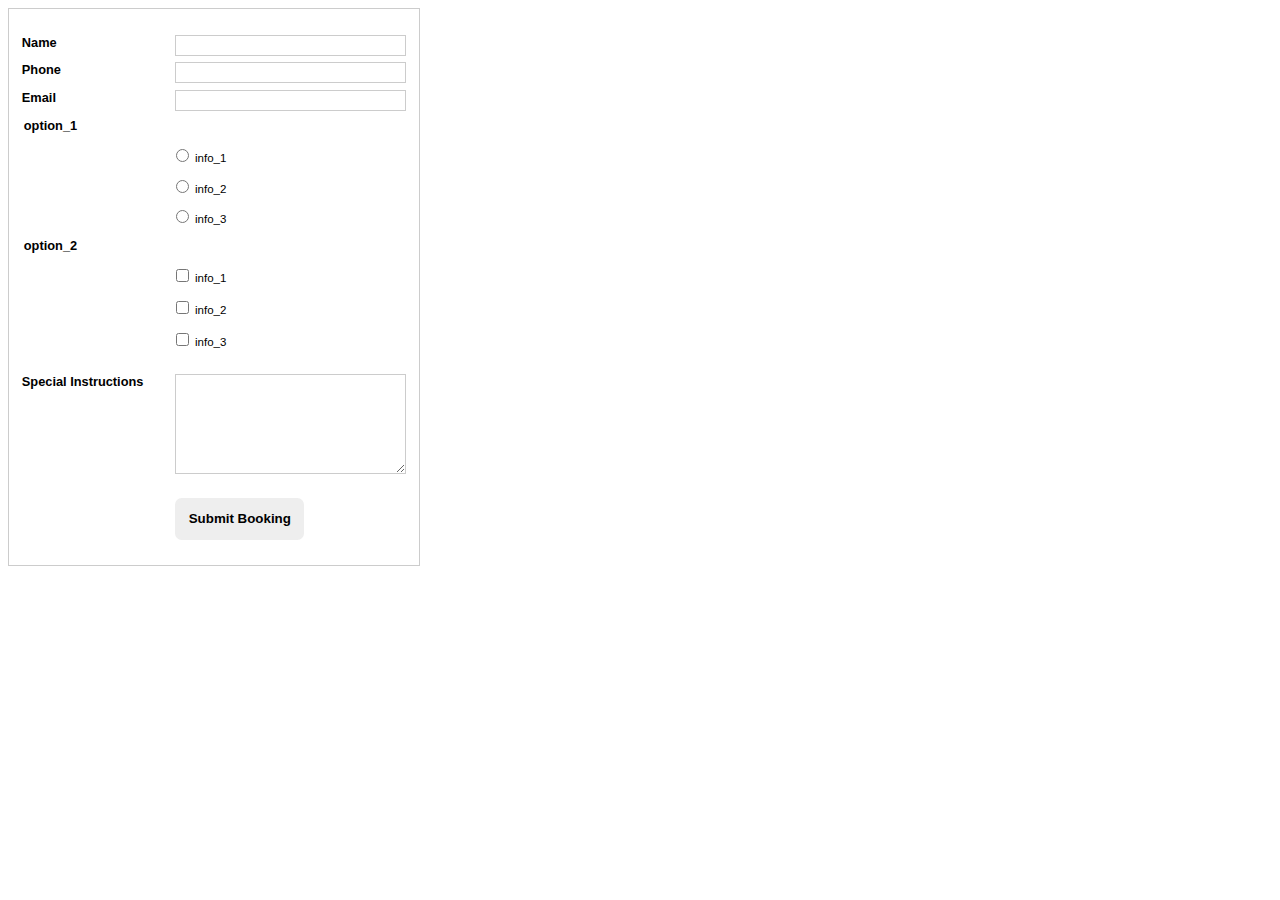
==== template/index.html @ 3822c38e "python code" ====
<!DOCTYPE html>
<html lang="en">
	<head>
		<meta charset="utf-8">
		<meta name="viewport" content="width=device-width, initial-scale=1">
		<meta http-equiv="x-ua-compatible" content="ie=edge">
	<title>My Example</title>

	<link rel="stylesheet" href="style.css">

	</head>
	<body>

		<form class="myForm" method = 'POST'>
		<p>
			<label>Name
			<input id="Name" type="text" name="customer_name" required>
			</label> 
		</p>

		<p>
			<label>Phone 
			<input type="tel" name="phone_number">
			</label>
		</p>

		<p>
			<label>Email 
			<input type="email" name="email_address">
			</label>
		</p>

		<fieldset>
			<legend>option_1</legend>
			<p><label class="choice"> <input type="radio" name="taxi" required value="info_1"> info_1 </label></p>
			<p><label class="choice"> <input type="radio" name="taxi" required value="info_2"> info_2 </label></p>
			<p><label class="choice"> <input type="radio" name="taxi" required value="info_3"> info_3 </label></p>
		</fieldset>

		<fieldset>
			<legend>option_2</legend>
			<p><label class="choice"> <input type="checkbox" name="extras" value="info_1"> info_1 </label></p>
			<p><label class="choice"> <input type="checkbox" name="extras" value="info_2"> info_2 </label></p>
			<p><label class="choice"> <input type="checkbox" name="extras" value="info_3"> info_3 </label></p>
		</fieldset>

		<p>
			<label>Special Instructions
			<textarea name="comments" maxlength="500"></textarea>
			</label>
		</p>

		<p><button type='submit' value='Submit Form' onclick='jsonResume()'>Submit Booking</button></p>

		</form>

		<script src="myJsonResume.js"></script>

	</body>
</html>
---- template/style.css ----
.myForm {
    font-family: "Lucida Sans Unicode", "Lucida Grande", sans-serif;
    font-size: 0.8em;
    width: 30em;
    padding: 1em;
    border: 1px solid #ccc;
    }

    .myForm * {
    box-sizing: border-box;
    }

    .myForm fieldset {
    border: none;
    padding: 0;
    }

    .myForm legend,
    .myForm label {
    padding: 0;
    font-weight: bold;
    }

    .myForm label.choice {
    font-size: 0.9em;
    font-weight: normal;
    }

    .myForm label {
    text-align: left;
    display: block;
    }

    .myForm input[type="text"],
    .myForm input[type="tel"],
    .myForm input[type="email"],
    .myForm input[type="datetime-local"],
    .myForm select,
    .myForm textarea {
    float: right;
    width: 60%;
    border: 1px solid #ccc;
    font-family: "Lucida Sans Unicode", "Lucida Grande", sans-serif;
    font-size: 0.9em;
    padding: 0.3em;
    }

    .myForm textarea {
    height: 100px;
    }

    .myForm input[type="radio"],
    .myForm input[type="checkbox"] {
    margin-left: 40%;
    }

    .myForm button {
    padding: 1em;
    border-radius: 0.5em;
    background: #eee;
    border: none;
    font-weight: bold;
    margin-left: 40%;
    margin-top: 1.8em;
    }

    .myForm button:hover {
    background: #ccc;
    cursor: pointer;
    }
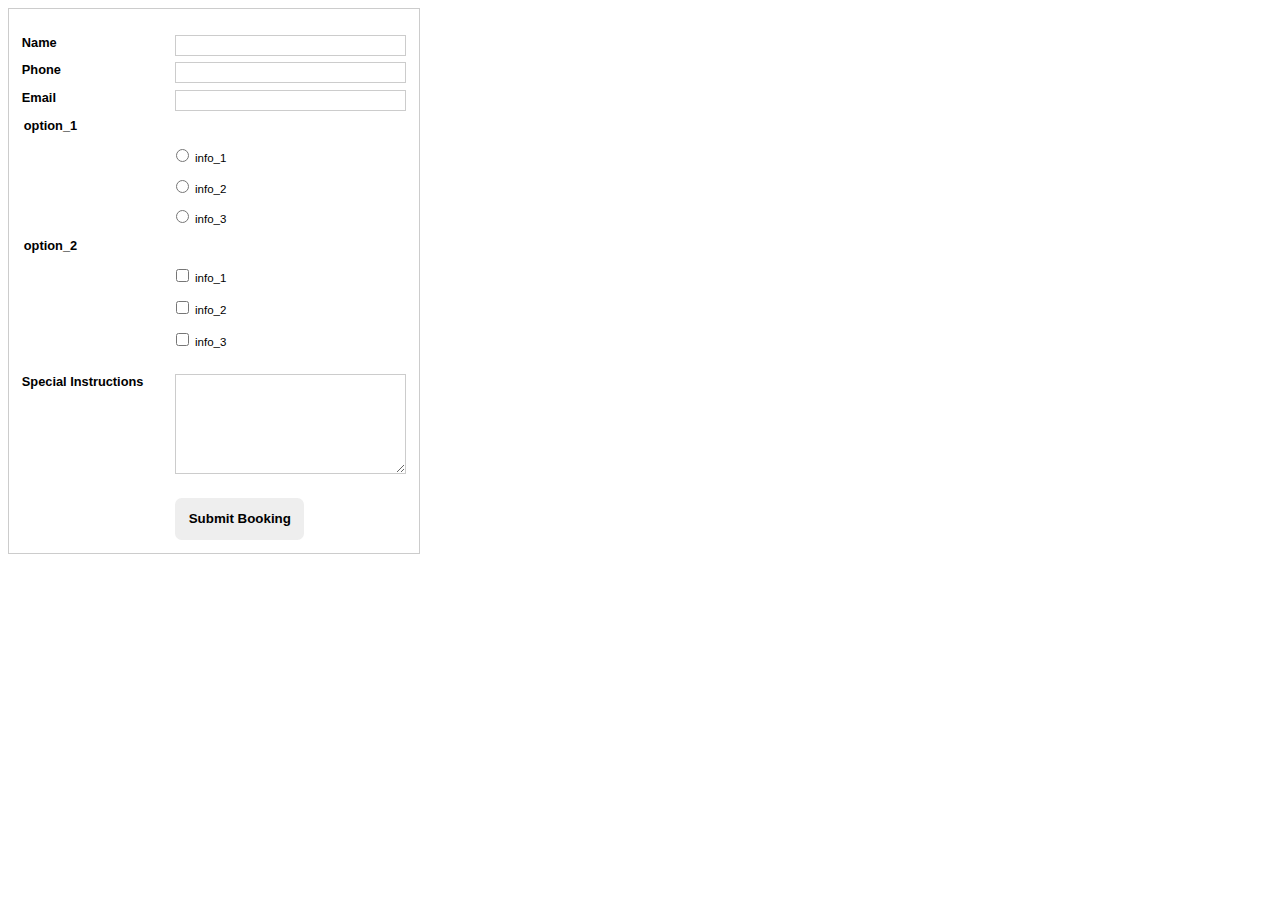
==== commit bd5c0e30: "front end completed" ====
--- a/template/index.html
+++ b/template/index.html
@@ -20,41 +20,75 @@
 
 		<p>
 			<label>Phone 
-			<input type="tel" name="phone_number">
+			<input id="phone_number" type="tel" name="phone_number">
 			</label>
 		</p>
 
 		<p>
 			<label>Email 
-			<input type="email" name="email_address">
+			<input id="email" type="email" name="email_address">
 			</label>
 		</p>
 
 		<fieldset>
 			<legend>option_1</legend>
-			<p><label class="choice"> <input type="radio" name="taxi" required value="info_1"> info_1 </label></p>
-			<p><label class="choice"> <input type="radio" name="taxi" required value="info_2"> info_2 </label></p>
-			<p><label class="choice"> <input type="radio" name="taxi" required value="info_3"> info_3 </label></p>
+			<p><label class="choice"> <input  id="option_1" type="radio" name="taxi" required value="info_1"> info_1 </label></p>
+			<p><label class="choice"> <input  id="option_1" type="radio" name="taxi" required value="info_2"> info_2 </label></p>
+			<p><label class="choice"> <input  id="option_1" type="radio" name="taxi" required value="info_3"> info_3 </label></p>
 		</fieldset>
 
 		<fieldset>
 			<legend>option_2</legend>
-			<p><label class="choice"> <input type="checkbox" name="extras" value="info_1"> info_1 </label></p>
-			<p><label class="choice"> <input type="checkbox" name="extras" value="info_2"> info_2 </label></p>
-			<p><label class="choice"> <input type="checkbox" name="extras" value="info_3"> info_3 </label></p>
+			<p><label class="choice"> <input  id="option_2" type="checkbox" name="extras" value="info_1"> info_1 </label></p>
+			<p><label class="choice"> <input  id="option_2" type="checkbox" name="extras" value="info_2"> info_2 </label></p>
+			<p><label class="choice"> <input  id="option_2" type="checkbox" name="extras" value="info_3"> info_3 </label></p>
 		</fieldset>
 
 		<p>
-			<label>Special Instructions
-			<textarea name="comments" maxlength="500"></textarea>
+			<label> Special Instructions
+				<textarea id="instruction" name="comments" maxlength="500"></textarea>
 			</label>
 		</p>
 
-		<p><button type='submit' value='Submit Form' onclick='jsonResume()'>Submit Booking</button></p>
+		<button type='submit' value='Submit Form'>Submit Booking</button>
 
 		</form>
 
-		<script src="myJsonResume.js"></script>
+		<script>
+			
+			var name = document.getElementById("Name").value;
+			var phoneNumber = document.getElementById("phone_number").value;
+			var email = document.getElementById("email").value;
+			var option1 = document.getElementById("option_1").value;
+			var option2 = document.getElementById("option_2").value;
+			var instruction = document.getElementById("instruction").value;
+
+			const obj = {userName: name,
+						phone: phoneNumber,
+						email: email, 
+						option1: option1, 
+						option2: option2, 
+						instruction: instruction};
+
+			const myJSON = JSON.stringify(obj);
+
+			var data = new FormData();
+			data.append("myForm", myJSON);
+
+			var xhr = new XMLHttpRequest();
+			xhr.withCredentials = true;
+
+			xhr.addEventListener("readystatechange", function() {
+			if(this.readyState == 4) {
+				console.log(this.responseText);
+			}
+			});
+
+			xhr.open("POST", "http://127.0.0.1:5030/resume");
+
+			xhr.send(data);
+
+		</script>
 
 	</body>
 </html>